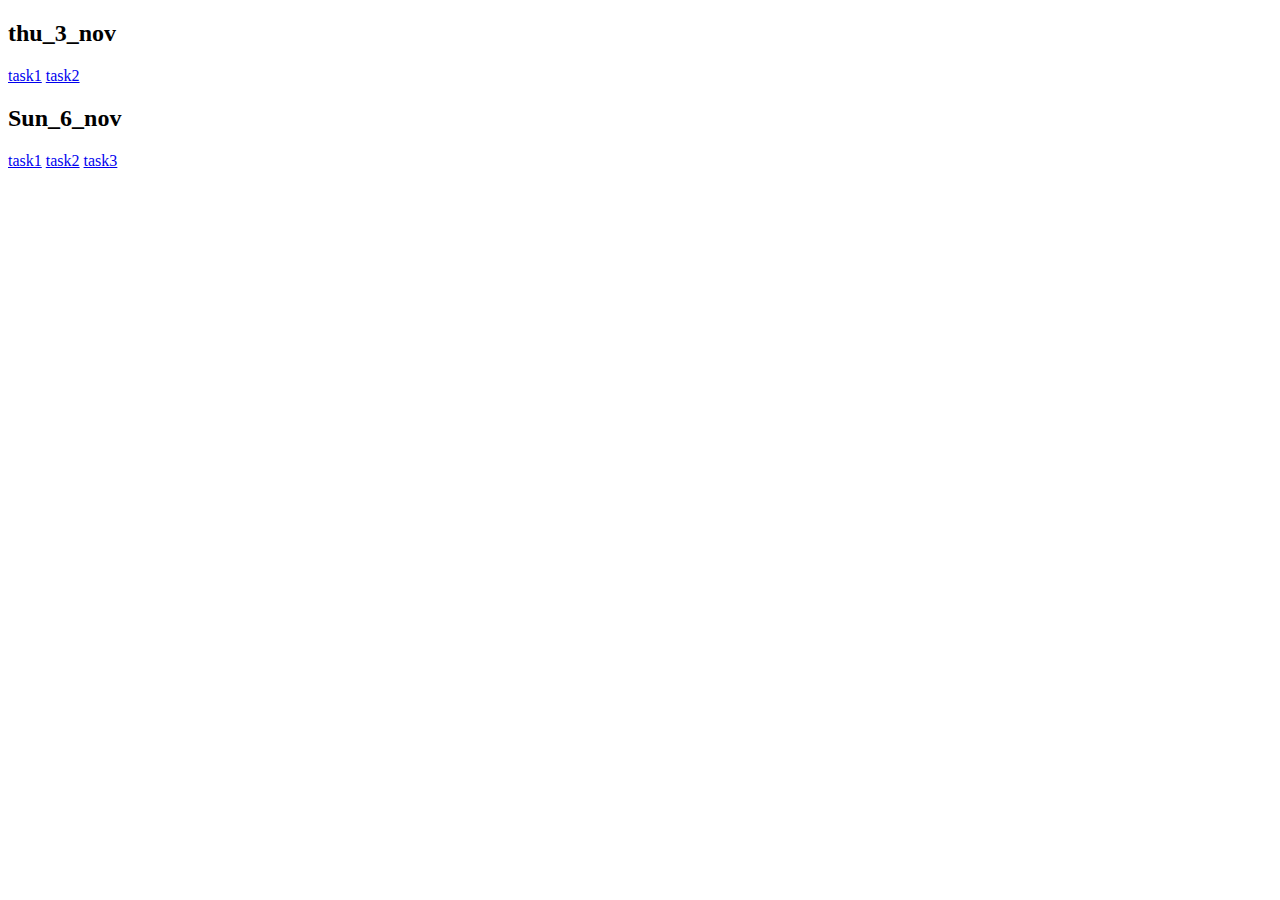
==== index.html @ e9122cd2 "r" ====
<!DOCTYPE html>
<html lang="en">
<head>
    <meta charset="UTF-8">
    <meta http-equiv="X-UA-Compatible" content="IE=edge">
    <meta name="viewport" content="width=device-width, initial-scale=1.0">
    <title>javascript</title>
</head>
<body>
       <h2>thu_3_nov</h2>
    <a href="./Thu_03_11/task1.html">task1</a>
    <a href="./Thu_03_11/task2.html">task2</a>
    <h2>Sun_6_nov</h2>
    <a href="/Sun_6_nov/task1.html">task1</a>
    <a href="/Sun_6_nov/task2.htm">task2</a>
    <a href="/Sun_6_nov/task3.html">task3</a>

</body>
</html>
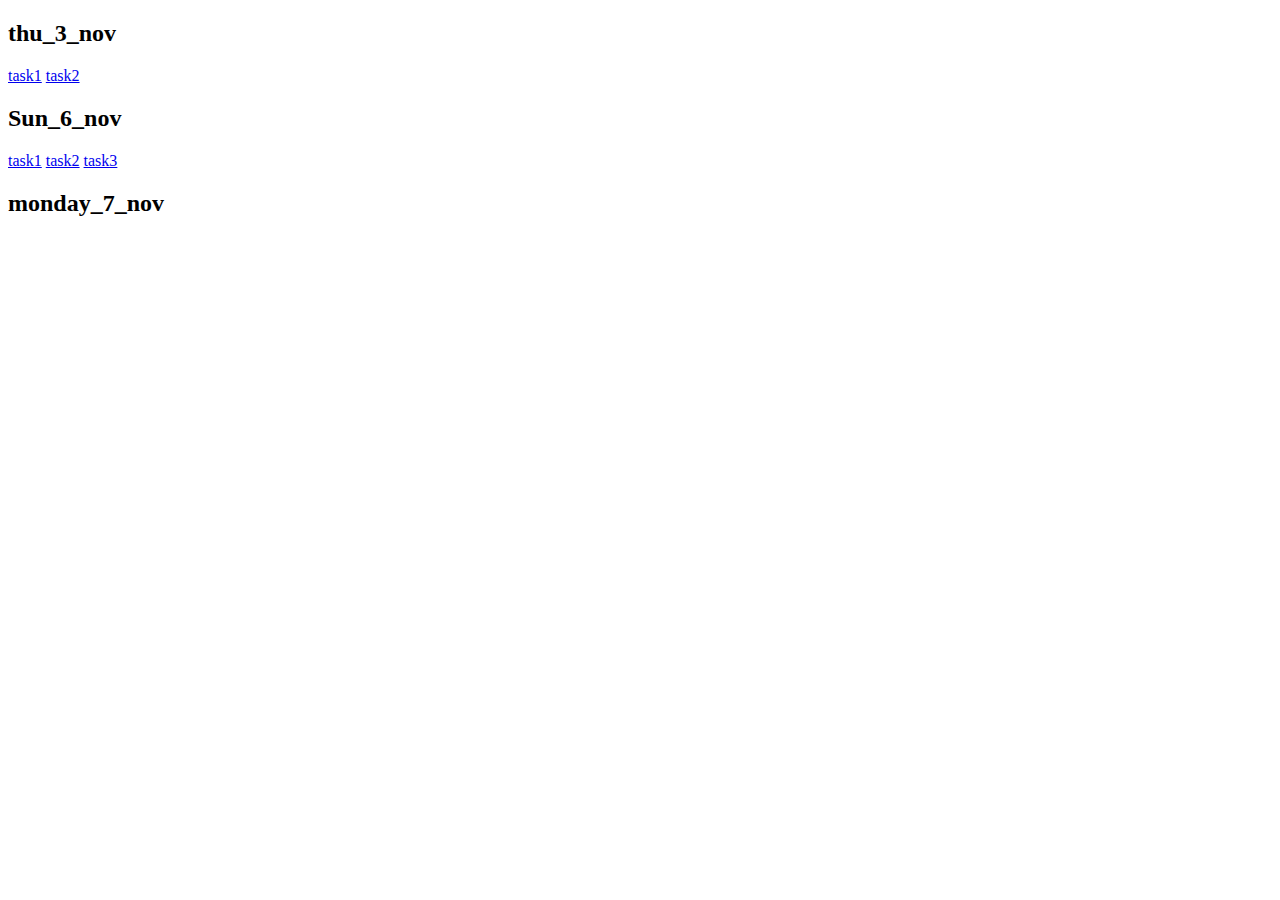
==== commit bdf45b8b: "m" ====
--- a/index.html
+++ b/index.html
@@ -11,9 +11,11 @@
     <a href="./Thu_03_11/task1.html">task1</a>
     <a href="./Thu_03_11/task2.html">task2</a>
     <h2>Sun_6_nov</h2>
-    <a href="/Sun_6_nov/task1.html">task1</a>
-    <a href="/Sun_6_nov/task2.htm">task2</a>
-    <a href="/Sun_6_nov/task3.html">task3</a>
+    <a href="./Sun_6_nov/task1.html">task1</a>
+    <a href="./Sun_6_nov/task2.htm">task2</a>
+    <a href="./Sun_6_nov/task3.html">task3</a>
 
+    <h2>monday_7_nov</h2>
+    <a href="./monday_7_11/task1.html"></a>
 </body>
 </html>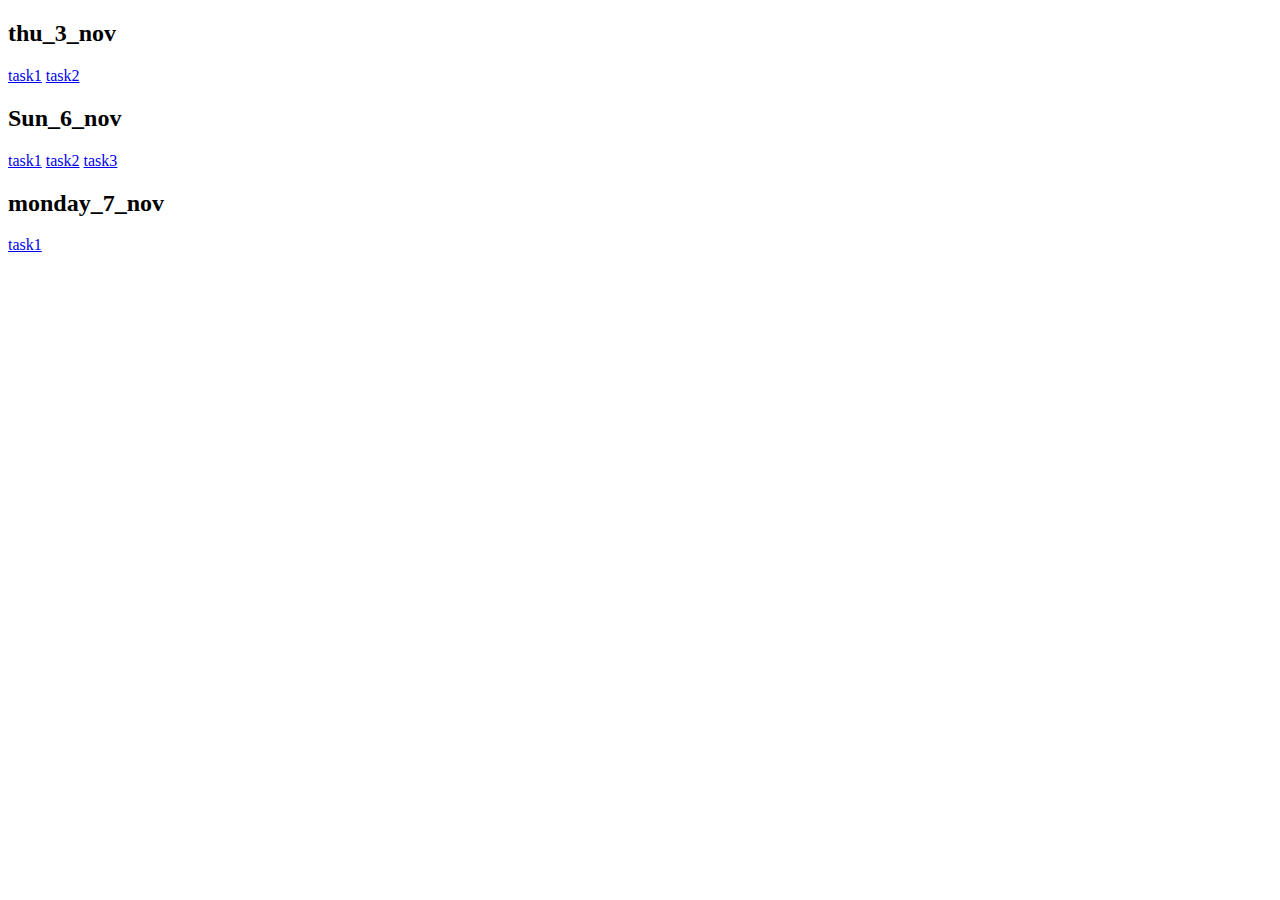
==== commit 7ffbec61: "m" ====
--- a/index.html
+++ b/index.html
@@ -16,6 +16,6 @@
     <a href="./Sun_6_nov/task3.html">task3</a>
 
     <h2>monday_7_nov</h2>
-    <a href="./monday_7_11/task1.html"></a>
+    <a href="./monday_7_11/task1.html">task1</a>
 </body>
 </html>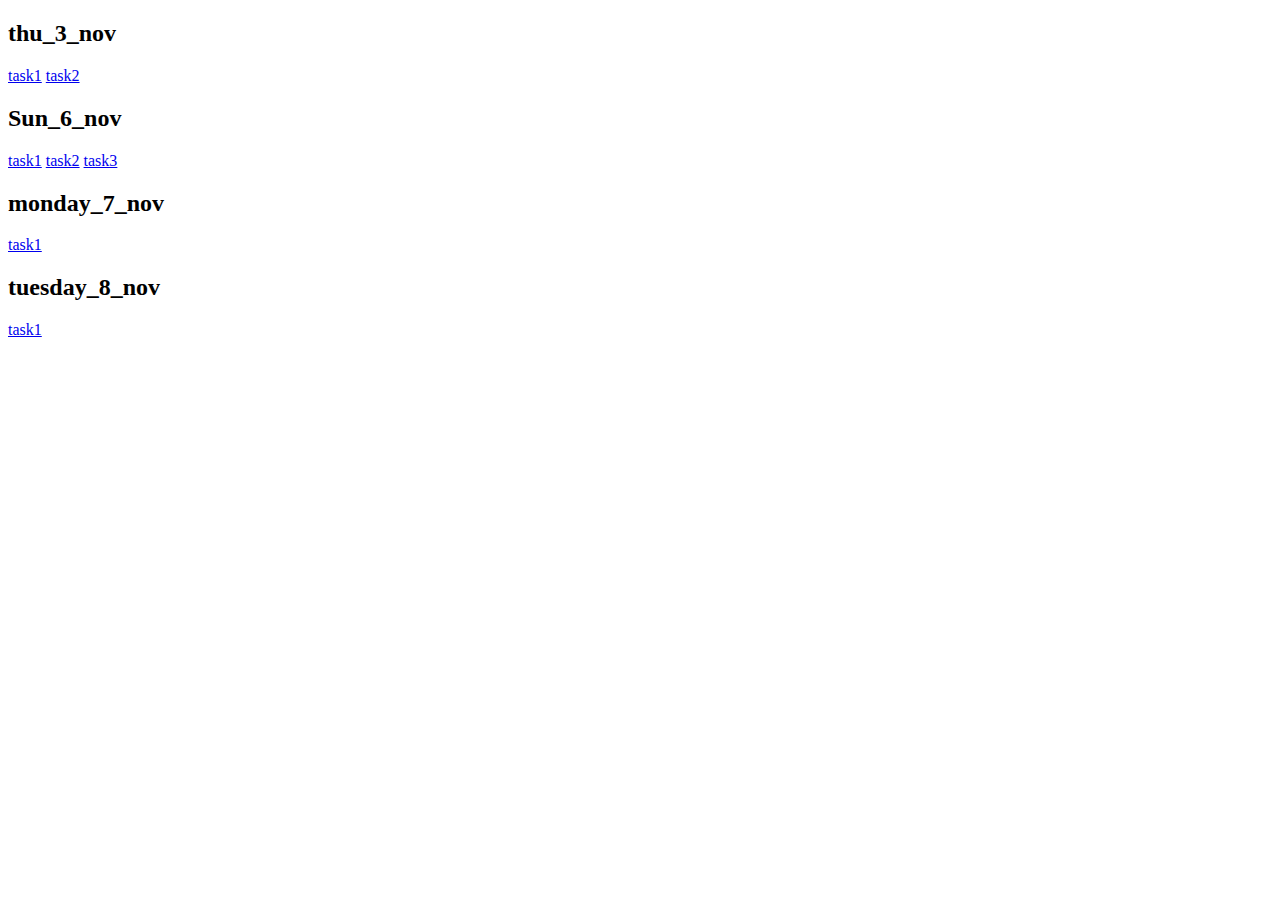
==== commit 8d7a9d43: "d" ====
--- a/index.html
+++ b/index.html
@@ -17,5 +17,7 @@
 
     <h2>monday_7_nov</h2>
     <a href="./monday_7_11/task1.html">task1</a>
+    <h2>tuesday_8_nov</h2>
+    <a href="./thu_8_nov/task1.html">task1</a>
 </body>
 </html>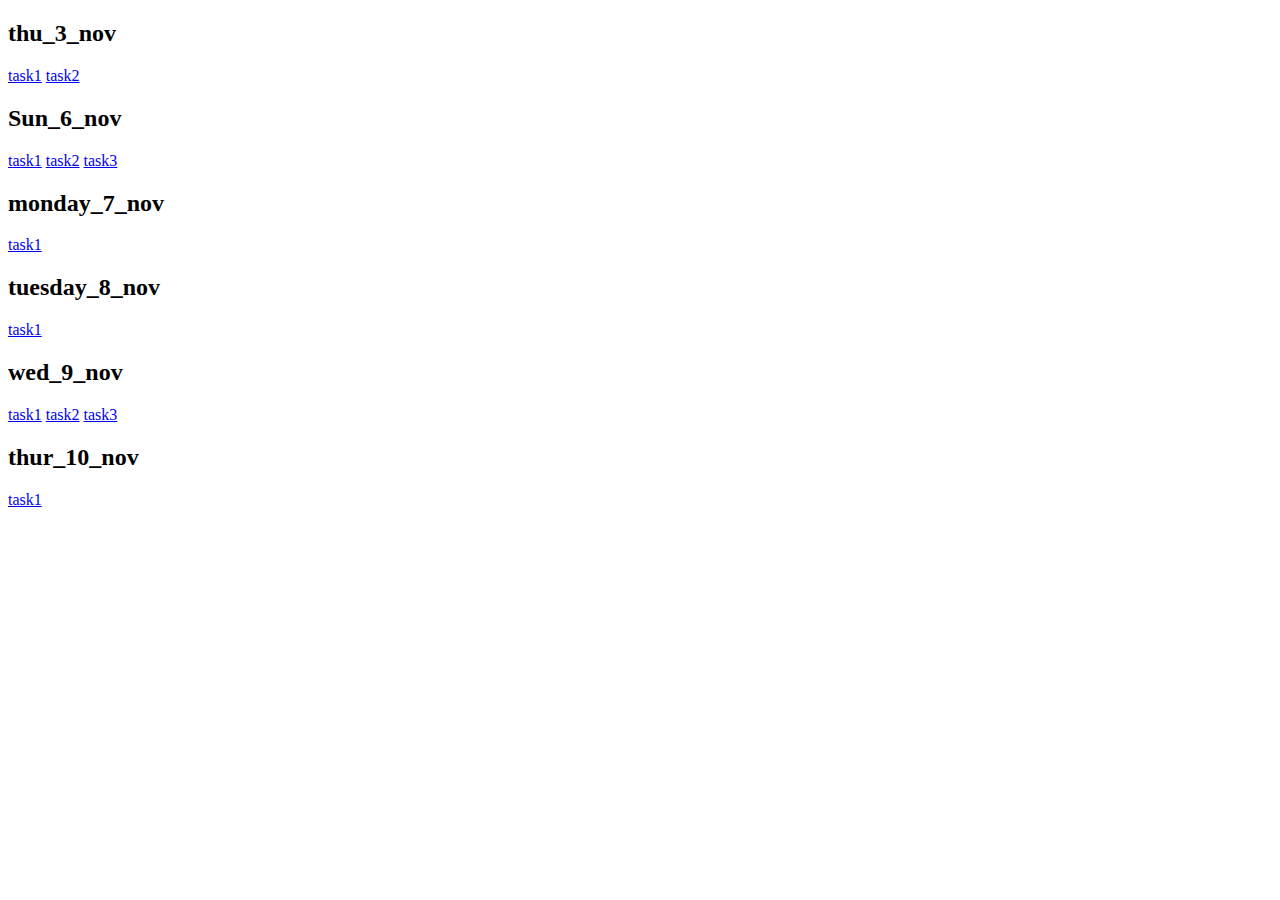
==== commit b8890dad: "s" ====
--- a/index.html
+++ b/index.html
@@ -19,5 +19,12 @@
     <a href="./monday_7_11/task1.html">task1</a>
     <h2>tuesday_8_nov</h2>
     <a href="./thu_8_nov/task1.html">task1</a>
+    <h2>wed_9_nov</h2>
+    <a href="./wed_9_nov/task1.html">task1</a>
+    <a href="./wed_9_nov/task2.html">task2</a>
+    <a href="./wed_9_nov/task3.html">task3</a>
+    <h2>thur_10_nov</h2>
+    <a href="./Thursday_10_nov/task1.html">task1</a>
+
 </body>
 </html>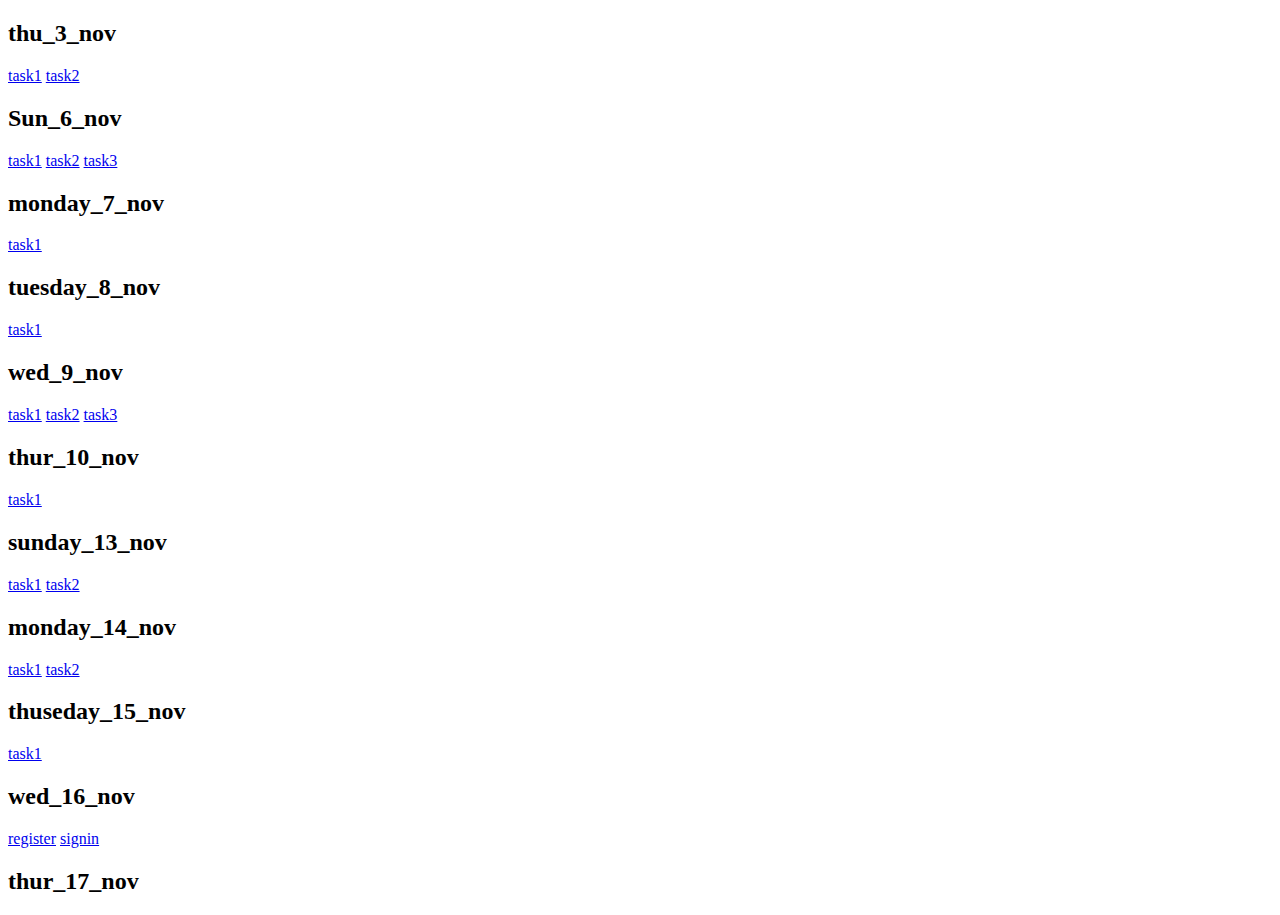
==== commit 3c8ced97: "q" ====
--- a/index.html
+++ b/index.html
@@ -25,6 +25,19 @@
     <a href="./wed_9_nov/task3.html">task3</a>
     <h2>thur_10_nov</h2>
     <a href="./Thursday_10_nov/task1.html">task1</a>
-
+    <h2> sunday_13_nov </h2>
+    <a href="./sunday_13_nov/task.html">task1</a>
+     <a href="./sunday_13_nov/task2.html">task2</a>
+     <h2> monday_14_nov</h2>
+     <a href="./monday_14_11/task1.html">task1</a>
+     <a href="./monday_14_11/task2.html">task2</a>
+     <h2>thuseday_15_nov</h2>
+     <a href="./thuseday15_nova/task1.html">task1</a>
+     <h2>wed_16_nov</h2>
+     <a href="./wednesday16_11/register.html">register</a>
+     <a href="./wednesday16_11/signin.html">signin</a>
+     <h2>thur_17_nov</h2>
+     <a href="./thur_17_nova/task1.html"></a>
+     
 </body>
 </html>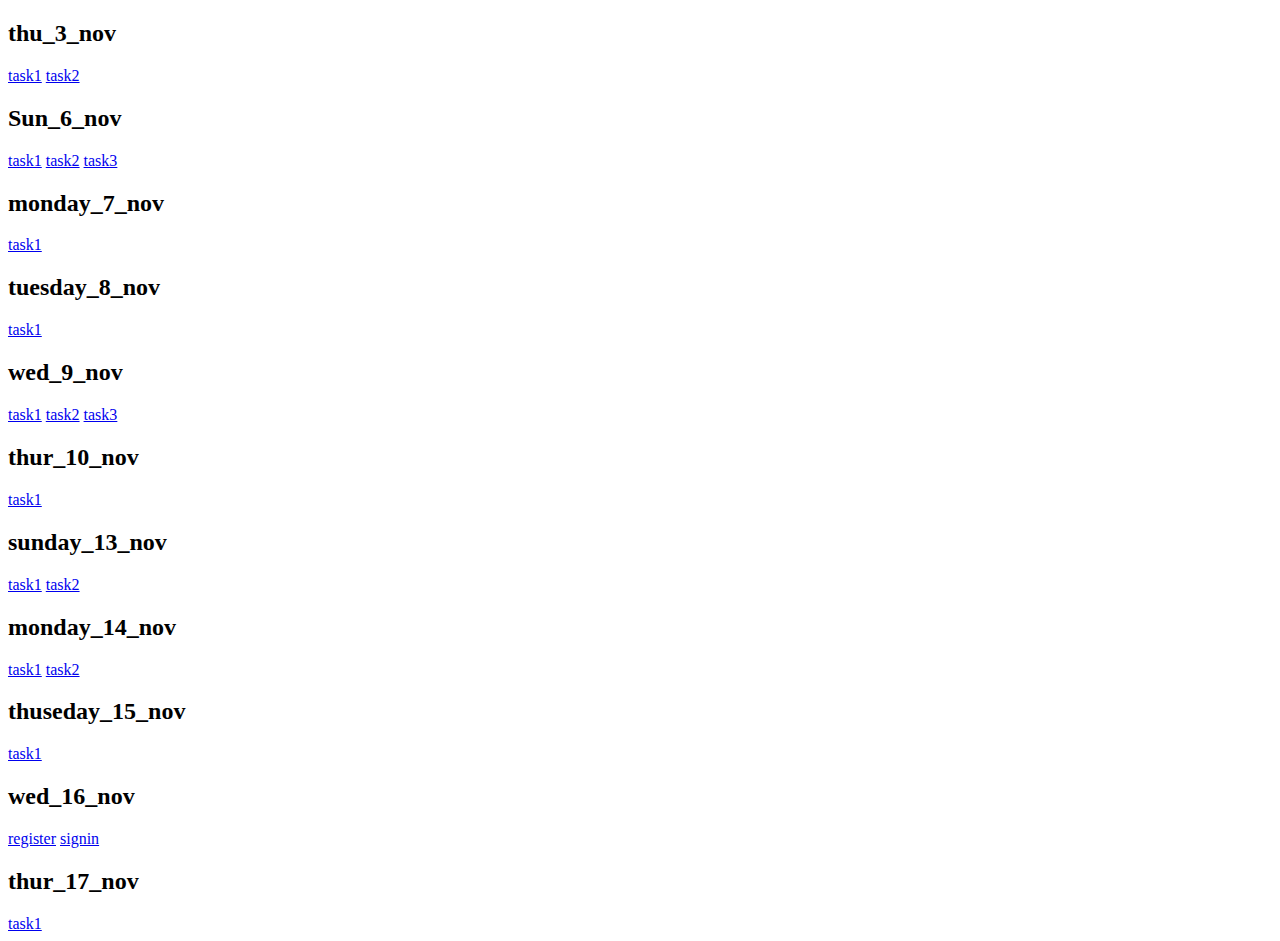
==== commit 3391f707: "j" ====
--- a/index.html
+++ b/index.html
@@ -37,7 +37,7 @@
      <a href="./wednesday16_11/register.html">register</a>
      <a href="./wednesday16_11/signin.html">signin</a>
      <h2>thur_17_nov</h2>
-     <a href="./thur_17_nova/task1.html"></a>
+     <a href="./thur_17_nova/task1.html">task1</a>
      
 </body>
 </html>